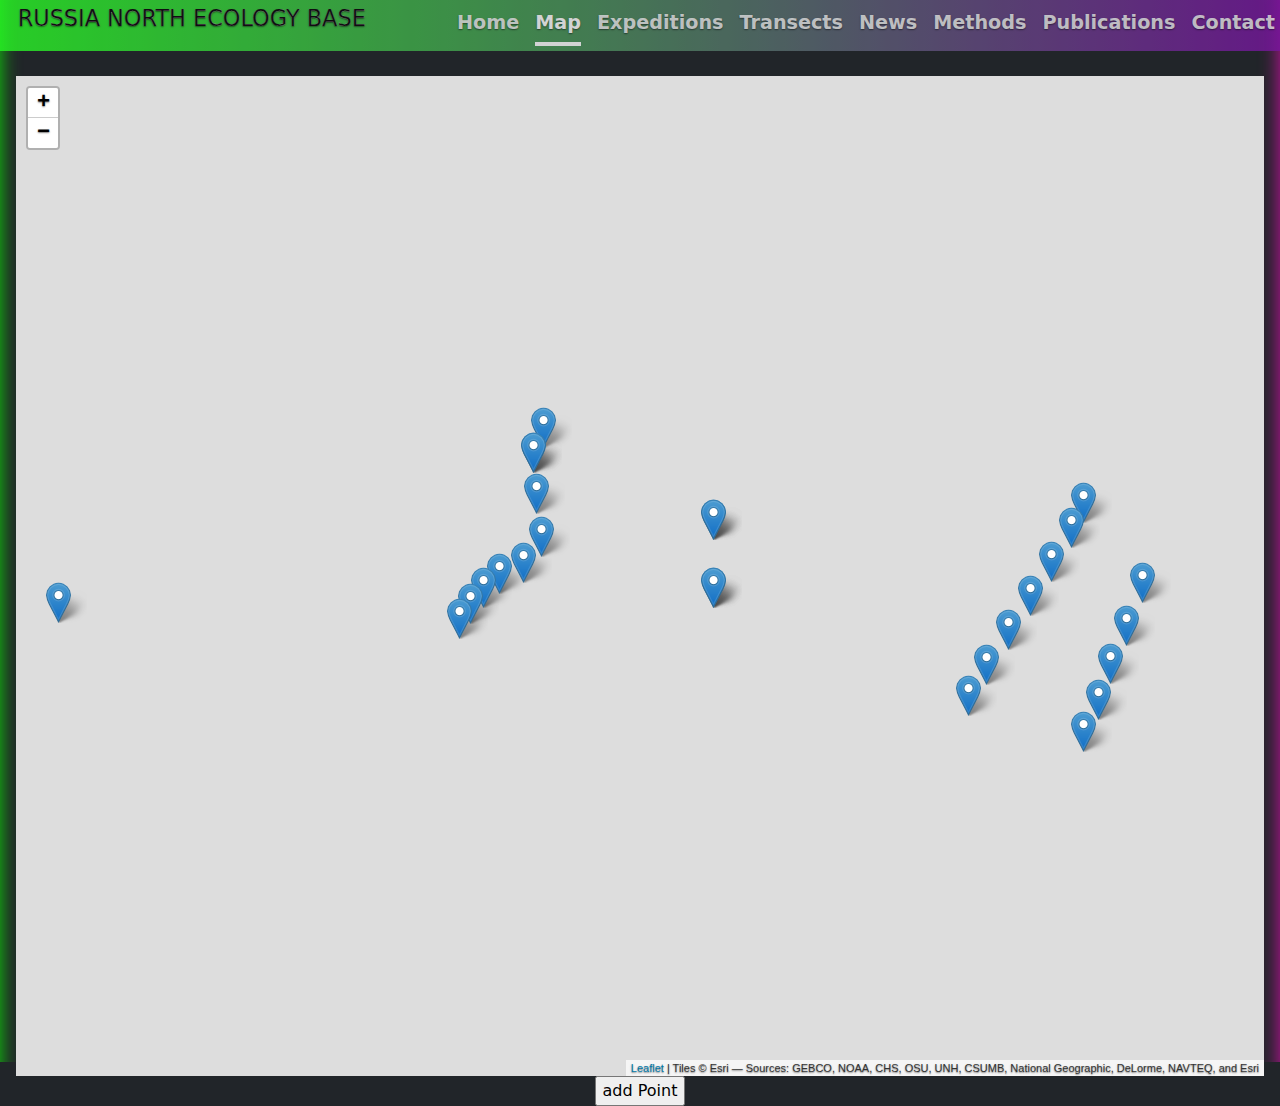
==== index.html @ 31353225 "Road to goog use open server php." ====
<!DOCTYPE html>
<html lang="en">
<head>
  <meta charset="UTF-8">
  <meta http-equiv="X-UA-Compatible" content="IE=edge">
  <meta name="viewport" content="width=device-width, initial-scale=1.0">
  <title>Russia North Ecology Base</title>
  <link rel="stylesheet" href="src/frontend/css/bootstrap.min.css">
  <link rel="stylesheet" href="src/frontend/css/cover.css">

  <!--<link rel="stylesheet" href="../JavaScript/libs/v6.13.0-dist/ol.css">
  
<link rel="stylesheet" href="../JavaScript/leaflet1_7/leaflet.css" />

<link rel="stylesheet" href="https://unpkg.com/leaflet@1.7.1/dist/leaflet.css" />--> 
  
  
  <link rel="stylesheet" href="src/frontend/JavaScript/leaflet1_7/leaflet.css" />
  <link rel="stylesheet" href="src/frontend/css/style.css">
  <script src="src/frontend/JavaScript/jQuery/jquery-3.6.0.min.js"></script>
  
</head>

<body  class="d-flex h-100 text-center text-white bg-dark">
  <div class="cover-container d-flex w-100 h-100 p-3 mx-auto flex-column">
    <header class="mb-auto">
      <div>
        <h3 class="float-md-start mb-0">Russia North Ecology Base</h3>
        <nav class="nav nav-masthead justify-content-center float-md-end">
          <a class="nav-link" href="src/frontend/html/home_page.html">Home</a> 
          <a class="nav-link active" aria-current="page" href="#">Map</a>
          <a class="nav-link" href="src/frontend/html/expeditions_page.html">Expeditions</a>
          <a class="nav-link" href="src/frontend/html/transects_page.html">Transects</a>
          <a class="nav-link" href="src/frontend/html/news_page.html">News</a>
          <a class="nav-link" href="src/frontend/html/methods_page.html">Methods</a>
          <a class="nav-link" href="src/frontend/html/publications_page.html">Publications</a>
          <a class="nav-link" href="#">Contact</a>
        </nav>
      </div>
    </header>
  
    <!--
    <div id="js-map" class="map"></div>
    <script src="../JavaScript/libs/v6.13.0-dist/ol.js"></script>
    <script src="../JavaScript/our_map.js"></script>

    <script src="../JavaScript/leaflet1_7/leaflet.js"></script> 

  <script src="https://unpkg.com/leaflet@1.7.1/dist/leaflet.js"></script>-->

    <main>
      <div id="map" class="map"></div>

      <script src="src/frontend/JavaScript/leaflet1_7/leaflet.js"></script>
      <script src="src/frontend/JavaScript/our_map.js"></script>


      <!-- <div class="kindsOfvariablesForMap">
        <h3>Which parameters of the stations you want to see?</h3>
        <form name="form1" id="allVariantsOfVizualization">
          <div class="variantsOfvariables">
            <div> <label><input type="checkbox" id="nameStf" name="nameStf" value="nameStf_">Name of the Stations</label></div>
            <div> <label><input type="checkbox" id="longitudef" name="longitudef" value="longitudef_">Longitude</label></div>
            <div> <label><input type="checkbox" id="latitudef" name="latitudef" value="latitudef_">Latitude</label></div>
            <div> <label><input type="checkbox" id="depthf" name="depthf" value="depthf_">Depth</label></div>
            <div> <label><input type="checkbox" id="salinityf" name="salinityf" value="salinityf_">Salinity</label></div>
            <div> <label><input type="checkbox" id="docf" name="docf" value="docf_">DOC</label></div>
          </div> 
          <div class="functionsWithData">
            <div class="buttonforSendVar"><input type="submit" value="On map"></div>
            <div class="exportDatato"><button type="button">Export Data</button></div>
          </div>
        </form>
        <script src="src/frontend/JavaScript/sellective_output_points_map_page.js"></script>
      </div> -->

      <!-- <script type="text/javascript" src="../JavaScript/makeData.js"></script> -->
      <input type="button" name="addPointsButton" class="addPointsButtoncl" id="addPointsButtonid" value="add Point">
      <!-- <script type="text/javascript" src="src/frontend/JavaScript/add_points_map_page1_script.js"></script> -->
      <script type="text/javascript" src="src/frontend/JavaScript/add_points_map_page2_script.js"></script>
      <!-- <script src="src/frontend/JavaScript/authentic_map_page_1.js"></script> -->
    </main>
  </div>
</body>
</html>
---- src/frontend/css/cover.css ----
/*
 * Globals
 */


/* Custom default button */
.btn-secondary,
.btn-secondary:hover,
.btn-secondary:focus {
  color: rgb(13, 14, 13);
  text-shadow: none; /* Prevent inheritance from `body` */
}


/*
 * Base structure
 */

body {
  text-shadow: 0 .05rem .1rem rgba(0, 0, 0, .5);
  box-shadow: inset -20px 0 20px -20px #d30ea8,
  inset 20px 0 20px -20px rgba(13, 238, 5, 0.925);
  /* inset 0 20px 5rem rgba(42, 8, 197, 0.863),
  inset 100px 100px 5rem rgba(220, 235, 5, 0.863); */
}

/* .cover-container {
  max-width: 42em;
} */


/*
 * Header
 */

.nav-masthead .nav-link {
  padding: .25rem 0;
  font-weight: 700;
  color: rgba(255, 255, 255, 0.884);
  background-color: transparent;
  border-bottom: .25rem solid transparent;
}

.nav-masthead .nav-link:hover,
.nav-masthead .nav-link:focus {
  border-bottom-color: rgba(248, 242, 242, 0.884);
}

.nav-masthead .nav-link + .nav-link {
  margin-left: 1rem;
}

.nav-masthead .active {
  color: #fff;
  border-bottom-color: #fff;
}
---- src/frontend/JavaScript/leaflet1_7/leaflet.css ----
/* required styles */

.leaflet-pane,
.leaflet-tile,
.leaflet-marker-icon,
.leaflet-marker-shadow,
.leaflet-tile-container,
.leaflet-pane > svg,
.leaflet-pane > canvas,
.leaflet-zoom-box,
.leaflet-image-layer,
.leaflet-layer {
	position: absolute;
	left: 0;
	top: 0;
	}
.leaflet-container {
	overflow: hidden;
	}
.leaflet-tile,
.leaflet-marker-icon,
.leaflet-marker-shadow {
	-webkit-user-select: none;
	   -moz-user-select: none;
	        user-select: none;
	  -webkit-user-drag: none;
	}
/* Prevents IE11 from highlighting tiles in blue */
.leaflet-tile::selection {
	background: transparent;
}
/* Safari renders non-retina tile on retina better with this, but Chrome is worse */
.leaflet-safari .leaflet-tile {
	image-rendering: -webkit-optimize-contrast;
	}
/* hack that prevents hw layers "stretching" when loading new tiles */
.leaflet-safari .leaflet-tile-container {
	width: 1600px;
	height: 1600px;
	-webkit-transform-origin: 0 0;
	}
.leaflet-marker-icon,
.leaflet-marker-shadow {
	display: block;
	}
/* .leaflet-container svg: reset svg max-width decleration shipped in Joomla! (joomla.org) 3.x */
/* .leaflet-container img: map is broken in FF if you have max-width: 100% on tiles */
.leaflet-container .leaflet-overlay-pane svg,
.leaflet-container .leaflet-marker-pane img,
.leaflet-container .leaflet-shadow-pane img,
.leaflet-container .leaflet-tile-pane img,
.leaflet-container img.leaflet-image-layer,
.leaflet-container .leaflet-tile {
	max-width: none !important;
	max-height: none !important;
	}

.leaflet-container.leaflet-touch-zoom {
	-ms-touch-action: pan-x pan-y;
	touch-action: pan-x pan-y;
	}
.leaflet-container.leaflet-touch-drag {
	-ms-touch-action: pinch-zoom;
	/* Fallback for FF which doesn't support pinch-zoom */
	touch-action: none;
	touch-action: pinch-zoom;
}
.leaflet-container.leaflet-touch-drag.leaflet-touch-zoom {
	-ms-touch-action: none;
	touch-action: none;
}
.leaflet-container {
	-webkit-tap-highlight-color: transparent;
}
.leaflet-container a {
	-webkit-tap-highlight-color: rgba(51, 181, 229, 0.4);
}
.leaflet-tile {
	filter: inherit;
	visibility: hidden;
	}
.leaflet-tile-loaded {
	visibility: inherit;
	}
.leaflet-zoom-box {
	width: 0;
	height: 0;
	-moz-box-sizing: border-box;
	     box-sizing: border-box;
	z-index: 800;
	}
/* workaround for https://bugzilla.mozilla.org/show_bug.cgi?id=888319 */
.leaflet-overlay-pane svg {
	-moz-user-select: none;
	}

.leaflet-pane         { z-index: 400; }

.leaflet-tile-pane    { z-index: 200; }
.leaflet-overlay-pane { z-index: 400; }
.leaflet-shadow-pane  { z-index: 500; }
.leaflet-marker-pane  { z-index: 600; }
.leaflet-tooltip-pane   { z-index: 650; }
.leaflet-popup-pane   { z-index: 700; }

.leaflet-map-pane canvas { z-index: 100; }
.leaflet-map-pane svg    { z-index: 200; }

.leaflet-vml-shape {
	width: 1px;
	height: 1px;
	}
.lvml {
	behavior: url(#default#VML);
	display: inline-block;
	position: absolute;
	}


/* control positioning */

.leaflet-control {
	position: relative;
	z-index: 800;
	pointer-events: visiblePainted; /* IE 9-10 doesn't have auto */
	pointer-events: auto;
	}
.leaflet-top,
.leaflet-bottom {
	position: absolute;
	z-index: 1000;
	pointer-events: none;
	}
.leaflet-top {
	top: 0;
	}
.leaflet-right {
	right: 0;
	}
.leaflet-bottom {
	bottom: 0;
	}
.leaflet-left {
	left: 0;
	}
.leaflet-control {
	float: left;
	clear: both;
	}
.leaflet-right .leaflet-control {
	float: right;
	}
.leaflet-top .leaflet-control {
	margin-top: 10px;
	}
.leaflet-bottom .leaflet-control {
	margin-bottom: 10px;
	}
.leaflet-left .leaflet-control {
	margin-left: 10px;
	}
.leaflet-right .leaflet-control {
	margin-right: 10px;
	}


/* zoom and fade animations */

.leaflet-fade-anim .leaflet-tile {
	will-change: opacity;
	}
.leaflet-fade-anim .leaflet-popup {
	opacity: 0;
	-webkit-transition: opacity 0.2s linear;
	   -moz-transition: opacity 0.2s linear;
	        transition: opacity 0.2s linear;
	}
.leaflet-fade-anim .leaflet-map-pane .leaflet-popup {
	opacity: 1;
	}
.leaflet-zoom-animated {
	-webkit-transform-origin: 0 0;
	    -ms-transform-origin: 0 0;
	        transform-origin: 0 0;
	}
.leaflet-zoom-anim .leaflet-zoom-animated {
	will-change: transform;
	}
.leaflet-zoom-anim .leaflet-zoom-animated {
	-webkit-transition: -webkit-transform 0.25s cubic-bezier(0,0,0.25,1);
	   -moz-transition:    -moz-transform 0.25s cubic-bezier(0,0,0.25,1);
	        transition:         transform 0.25s cubic-bezier(0,0,0.25,1);
	}
.leaflet-zoom-anim .leaflet-tile,
.leaflet-pan-anim .leaflet-tile {
	-webkit-transition: none;
	   -moz-transition: none;
	        transition: none;
	}

.leaflet-zoom-anim .leaflet-zoom-hide {
	visibility: hidden;
	}


/* cursors */

.leaflet-interactive {
	cursor: pointer;
	}
.leaflet-grab {
	cursor: -webkit-grab;
	cursor:    -moz-grab;
	cursor:         grab;
	}
.leaflet-crosshair,
.leaflet-crosshair .leaflet-interactive {
	cursor: crosshair;
	}
.leaflet-popup-pane,
.leaflet-control {
	cursor: auto;
	}
.leaflet-dragging .leaflet-grab,
.leaflet-dragging .leaflet-grab .leaflet-interactive,
.leaflet-dragging .leaflet-marker-draggable {
	cursor: move;
	cursor: -webkit-grabbing;
	cursor:    -moz-grabbing;
	cursor:         grabbing;
	}

/* marker & overlays interactivity */
.leaflet-marker-icon,
.leaflet-marker-shadow,
.leaflet-image-layer,
.leaflet-pane > svg path,
.leaflet-tile-container {
	pointer-events: none;
	}

.leaflet-marker-icon.leaflet-interactive,
.leaflet-image-layer.leaflet-interactive,
.leaflet-pane > svg path.leaflet-interactive,
svg.leaflet-image-layer.leaflet-interactive path {
	pointer-events: visiblePainted; /* IE 9-10 doesn't have auto */
	pointer-events: auto;
	}

/* visual tweaks */

.leaflet-container {
	background: #ddd;
	outline: 0;
	}
.leaflet-container a {
	color: #0078A8;
	}
.leaflet-container a.leaflet-active {
	outline: 2px solid orange;
	}
.leaflet-zoom-box {
	border: 2px dotted #38f;
	background: rgba(255,255,255,0.5);
	}


/* general typography */
.leaflet-container {
	font: 12px/1.5 "Helvetica Neue", Arial, Helvetica, sans-serif;
	}


/* general toolbar styles */

.leaflet-bar {
	box-shadow: 0 1px 5px rgba(0,0,0,0.65);
	border-radius: 4px;
	}
.leaflet-bar a,
.leaflet-bar a:hover {
	background-color: #fff;
	border-bottom: 1px solid #ccc;
	width: 26px;
	height: 26px;
	line-height: 26px;
	display: block;
	text-align: center;
	text-decoration: none;
	color: black;
	}
.leaflet-bar a,
.leaflet-control-layers-toggle {
	background-position: 50% 50%;
	background-repeat: no-repeat;
	display: block;
	}
.leaflet-bar a:hover {
	background-color: #f4f4f4;
	}
.leaflet-bar a:first-child {
	border-top-left-radius: 4px;
	border-top-right-radius: 4px;
	}
.leaflet-bar a:last-child {
	border-bottom-left-radius: 4px;
	border-bottom-right-radius: 4px;
	border-bottom: none;
	}
.leaflet-bar a.leaflet-disabled {
	cursor: default;
	background-color: #f4f4f4;
	color: #bbb;
	}

.leaflet-touch .leaflet-bar a {
	width: 30px;
	height: 30px;
	line-height: 30px;
	}
.leaflet-touch .leaflet-bar a:first-child {
	border-top-left-radius: 2px;
	border-top-right-radius: 2px;
	}
.leaflet-touch .leaflet-bar a:last-child {
	border-bottom-left-radius: 2px;
	border-bottom-right-radius: 2px;
	}

/* zoom control */

.leaflet-control-zoom-in,
.leaflet-control-zoom-out {
	font: bold 18px 'Lucida Console', Monaco, monospace;
	text-indent: 1px;
	}

.leaflet-touch .leaflet-control-zoom-in, .leaflet-touch .leaflet-control-zoom-out  {
	font-size: 22px;
	}


/* layers control */

.leaflet-control-layers {
	box-shadow: 0 1px 5px rgba(0,0,0,0.4);
	background: #fff;
	border-radius: 5px;
	}
.leaflet-control-layers-toggle {
	background-image: url(images/layers.png);
	width: 36px;
	height: 36px;
	}
.leaflet-retina .leaflet-control-layers-toggle {
	background-image: url(images/layers-2x.png);
	background-size: 26px 26px;
	}
.leaflet-touch .leaflet-control-layers-toggle {
	width: 44px;
	height: 44px;
	}
.leaflet-control-layers .leaflet-control-layers-list,
.leaflet-control-layers-expanded .leaflet-control-layers-toggle {
	display: none;
	}
.leaflet-control-layers-expanded .leaflet-control-layers-list {
	display: block;
	position: relative;
	}
.leaflet-control-layers-expanded {
	padding: 6px 10px 6px 6px;
	color: #333;
	background: #fff;
	}
.leaflet-control-layers-scrollbar {
	overflow-y: scroll;
	overflow-x: hidden;
	padding-right: 5px;
	}
.leaflet-control-layers-selector {
	margin-top: 2px;
	position: relative;
	top: 1px;
	}
.leaflet-control-layers label {
	display: block;
	}
.leaflet-control-layers-separator {
	height: 0;
	border-top: 1px solid #ddd;
	margin: 5px -10px 5px -6px;
	}

/* Default icon URLs */
.leaflet-default-icon-path {
	background-image: url(images/marker-icon.png);
	}


/* attribution and scale controls */

.leaflet-container .leaflet-control-attribution {
	background: #fff;
	background: rgba(255, 255, 255, 0.7);
	margin: 0;
	}
.leaflet-control-attribution,
.leaflet-control-scale-line {
	padding: 0 5px;
	color: #333;
	}
.leaflet-control-attribution a {
	text-decoration: none;
	}
.leaflet-control-attribution a:hover {
	text-decoration: underline;
	}
.leaflet-container .leaflet-control-attribution,
.leaflet-container .leaflet-control-scale {
	font-size: 11px;
	}
.leaflet-left .leaflet-control-scale {
	margin-left: 5px;
	}
.leaflet-bottom .leaflet-control-scale {
	margin-bottom: 5px;
	}
.leaflet-control-scale-line {
	border: 2px solid #777;
	border-top: none;
	line-height: 1.1;
	padding: 2px 5px 1px;
	font-size: 11px;
	white-space: nowrap;
	overflow: hidden;
	-moz-box-sizing: border-box;
	     box-sizing: border-box;

	background: #fff;
	background: rgba(255, 255, 255, 0.5);
	}
.leaflet-control-scale-line:not(:first-child) {
	border-top: 2px solid #777;
	border-bottom: none;
	margin-top: -2px;
	}
.leaflet-control-scale-line:not(:first-child):not(:last-child) {
	border-bottom: 2px solid #777;
	}

.leaflet-touch .leaflet-control-attribution,
.leaflet-touch .leaflet-control-layers,
.leaflet-touch .leaflet-bar {
	box-shadow: none;
	}
.leaflet-touch .leaflet-control-layers,
.leaflet-touch .leaflet-bar {
	border: 2px solid rgba(0,0,0,0.2);
	background-clip: padding-box;
	}


/* popup */

.leaflet-popup {
	position: absolute;
	text-align: center;
	margin-bottom: 20px;
	}
.leaflet-popup-content-wrapper {
	padding: 1px;
	text-align: left;
	border-radius: 12px;
	}
.leaflet-popup-content {
	margin: 13px 19px;
	line-height: 1.4;
	}
.leaflet-popup-content p {
	margin: 18px 0;
	}
.leaflet-popup-tip-container {
	width: 40px;
	height: 20px;
	position: absolute;
	left: 50%;
	margin-left: -20px;
	overflow: hidden;
	pointer-events: none;
	}
.leaflet-popup-tip {
	width: 17px;
	height: 17px;
	padding: 1px;

	margin: -10px auto 0;

	-webkit-transform: rotate(45deg);
	   -moz-transform: rotate(45deg);
	    -ms-transform: rotate(45deg);
	        transform: rotate(45deg);
	}
.leaflet-popup-content-wrapper,
.leaflet-popup-tip {
	background: white;
	color: #333;
	box-shadow: 0 3px 14px rgba(0,0,0,0.4);
	}
.leaflet-container a.leaflet-popup-close-button {
	position: absolute;
	top: 0;
	right: 0;
	padding: 4px 4px 0 0;
	border: none;
	text-align: center;
	width: 18px;
	height: 14px;
	font: 16px/14px Tahoma, Verdana, sans-serif;
	color: #c3c3c3;
	text-decoration: none;
	font-weight: bold;
	background: transparent;
	}
.leaflet-container a.leaflet-popup-close-button:hover {
	color: #999;
	}
.leaflet-popup-scrolled {
	overflow: auto;
	border-bottom: 1px solid #ddd;
	border-top: 1px solid #ddd;
	}

.leaflet-oldie .leaflet-popup-content-wrapper {
	-ms-zoom: 1;
	}
.leaflet-oldie .leaflet-popup-tip {
	width: 24px;
	margin: 0 auto;

	-ms-filter: "progid:DXImageTransform.Microsoft.Matrix(M11=0.70710678, M12=0.70710678, M21=-0.70710678, M22=0.70710678)";
	filter: progid:DXImageTransform.Microsoft.Matrix(M11=0.70710678, M12=0.70710678, M21=-0.70710678, M22=0.70710678);
	}
.leaflet-oldie .leaflet-popup-tip-container {
	margin-top: -1px;
	}

.leaflet-oldie .leaflet-control-zoom,
.leaflet-oldie .leaflet-control-layers,
.leaflet-oldie .leaflet-popup-content-wrapper,
.leaflet-oldie .leaflet-popup-tip {
	border: 1px solid #999;
	}


/* div icon */

.leaflet-div-icon {
	background: #fff;
	border: 1px solid #666;
	}


/* Tooltip */
/* Base styles for the element that has a tooltip */
.leaflet-tooltip {
	position: absolute;
	padding: 6px;
	background-color: #fff;
	border: 1px solid #fff;
	border-radius: 3px;
	color: #222;
	white-space: nowrap;
	-webkit-user-select: none;
	-moz-user-select: none;
	-ms-user-select: none;
	user-select: none;
	pointer-events: none;
	box-shadow: 0 1px 3px rgba(0,0,0,0.4);
	}
.leaflet-tooltip.leaflet-clickable {
	cursor: pointer;
	pointer-events: auto;
	}
.leaflet-tooltip-top:before,
.leaflet-tooltip-bottom:before,
.leaflet-tooltip-left:before,
.leaflet-tooltip-right:before {
	position: absolute;
	pointer-events: none;
	border: 6px solid transparent;
	background: transparent;
	content: "";
	}

/* Directions */

.leaflet-tooltip-bottom {
	margin-top: 6px;
}
.leaflet-tooltip-top {
	margin-top: -6px;
}
.leaflet-tooltip-bottom:before,
.leaflet-tooltip-top:before {
	left: 50%;
	margin-left: -6px;
	}
.leaflet-tooltip-top:before {
	bottom: 0;
	margin-bottom: -12px;
	border-top-color: #fff;
	}
.leaflet-tooltip-bottom:before {
	top: 0;
	margin-top: -12px;
	margin-left: -6px;
	border-bottom-color: #fff;
	}
.leaflet-tooltip-left {
	margin-left: -6px;
}
.leaflet-tooltip-right {
	margin-left: 6px;
}
.leaflet-tooltip-left:before,
.leaflet-tooltip-right:before {
	top: 50%;
	margin-top: -6px;
	}
.leaflet-tooltip-left:before {
	right: 0;
	margin-right: -12px;
	border-left-color: #fff;
	}
.leaflet-tooltip-right:before {
	left: 0;
	margin-left: -12px;
	border-right-color: #fff;
	}
---- src/frontend/css/style.css ----
.cover-container { /* override for map width */
    max-width: 100%;
}
header h3{
    color: #0a0909;
    text-transform: uppercase;
    margin-left: 1%;
    -webkit-text-stroke:  .01em #c4c2c2;
}
.map{
    width: 100%;
}
header{
    background: linear-gradient(to right, #29f925,#77169e);
    z-index: 100;
    opacity: 0.8;
}
.kindsOfvariablesForMap{
    position: relative;
    width: 40%;
    background-color: white;
    text-align: left;
    margin-bottom: 50px;

}
.kindsOfvariablesForMap h3{
    color: #ad25db;
    text-align: center;
}
/*.buttonforSendVar{
    margin-left: 35%;
}*/
.functionsWithData {
    display: flex;
    /*flex-direction: column;*/
    /*flex-wrap: wrap;*/
    /*flex: 2;*/
    flex-wrap: wrap;
    justify-content:space-around;
    border-top: 5px solid #ad25db;
    margin-top: 10px;
    padding-top: 10px;
}
.functionsWithData div{
    /*float: left;*/
    flex: 1 1 auto;
    width: 50%;
    padding-left: 5%;
}

.functionsWithData button{
    border:0.5px solid black;
}
.functionsWithData input{
    border:0.5px solid black;
}
.kindsOfvariablesForMap .variantsOfvariables{
    display: flex;
    /*flex-direction: column;*/
    /*flex-wrap: wrap;*/
    /*flex: 2;*/
    flex-wrap: wrap;
    justify-content:space-around;

}
.kindsOfvariablesForMap .variantsOfvariables div{
    flex: 1 1 auto;
    padding-left: 5%;
}
.kindsOfvariablesForMap label{
    color: green;
    margin-left: 2%;
}
/*.kindsOfvariablesForMap input{
    margin-left: 10%;
}*/
@media (max-width: 275px){
    .map {
        height: 500px;
    }
    header {
        position: fixed; /* Фиксированное позиционирование */
        left: 0; right: 0; /* Вся ширина */
        top: 0px; /* Положение сверху */
        padding: 5px; /* Поля вокруг текста */
        border: 10px;
        /*background-color: #080808;*/
    }
    header h3{
        font-size: 50%;
    }
    header a{
        font-size: 80%;
    }
    main{
        position: relative;
        top: 95px;
        z-index: 10;
    }
    .kindsOfvariablesForMap{
        width: 100%;
    }
    .kindsOfvariablesForMap .variantsOfvariables div{
        width: 90%;
    }
}
@media (min-width: 276px) and (max-width: 320px){
    .map {
        height: 500px;
    }
    header {
        position: fixed; /* Фиксированное позиционирование */
        left: 0; right: 0; /* Вся ширина */
        top: 0px; /* Положение сверху */
        padding: 5px; /* Поля вокруг текста */
        border: 10px;
        /*background-color: #080808;*/
    }
    header h3{
        font-size: 70%;
    }
    header a{
        font-size: 100%;
    }
    main{
        position: relative;
        top: 95px;
        z-index: 10;
    }
    .kindsOfvariablesForMap{
        width: 100%;
    }
    .kindsOfvariablesForMap .variantsOfvariables div{
        width: 90%;
    }
}
@media (min-width: 321px) and (max-width: 376px){
    .map {
        height: 500px;
    }
    header {
        position: fixed; /* Фиксированное позиционирование */
        left: 0; right: 0; /* Вся ширина */
        top: 0px; /* Положение сверху */
        padding: 5px; /* Поля вокруг текста */
        border: 10px;
        /*background-color: #080808;*/
    }
    header h3{
        font-size: 60%;
    }
    header a{
        font-size: 100%;
    }
    main{
        position: relative;
        top: 95px;
        z-index: 10;
    }
    .kindsOfvariablesForMap{
        width: 100%;
    }
    .kindsOfvariablesForMap .variantsOfvariables div{
        width: 90%;
    }
}
@media (min-width: 377px) and (max-width: 410px) {
    .map {
        height: 700px;
    }
    header {
        position: fixed; /* Фиксированное позиционирование */
        left: 0; right: 0; /* Вся ширина */
        top: 0px; /* Положение сверху */
        padding: 5px; /* Поля вокруг текста */
        border: 10px;
        /*background-color: #080808;*/
    }
    header h3{
        font-size: 55%;
    }
    header a{
        font-size: 100%;
    }
    main{
        position: relative;
        top: 70px;
        z-index: 10;
    }
    .kindsOfvariablesForMap{
        width: 100%;
    }
    .kindsOfvariablesForMap .variantsOfvariables div{
        width: 90%;
    }
}
@media (min-width: 411px) and (max-width: 479px) {
    .map {
        height: 700px;
    }
    header {
        position: fixed; /* Фиксированное позиционирование */
        left: 0; right: 0; /* Вся ширина */
        top: 0px; /* Положение сверху */
        padding: 5px; /* Поля вокруг текста */
        border: 10px;
        /*background-color: #080808;*/
    }
    header h3{
        font-size: 60%;
    }
    header a{
        font-size: 100%;
    }
    main{
        position: relative;
        top: 83px;
        z-index: 10;
    }
    .kindsOfvariablesForMap{
        width: 100%;
    }
    .kindsOfvariablesForMap .variantsOfvariables div{
        width: 90%;
    }
}
@media (min-width: 480px) and (max-width: 519px) {
    .map {
        height: 700px;
    }
    header {
        position: fixed; /* Фиксированное позиционирование */
        left: 0; right: 0; /* Вся ширина */
        top: 0px; /* Положение сверху */
        padding: 5px; /* Поля вокруг текста */
        border: 10px;
        /*background-color: #080808;*/
    }
    header h3{
        font-size: 60%;
    }
    header a{
        font-size: 100%;
    }
    main{
        position: relative;
        top: 77px;
        z-index: 10;
    }
    .kindsOfvariablesForMap{
        width: 50%;
    }
    .kindsOfvariablesForMap .variantsOfvariables div{
        width: 90%;
    }
}
@media (min-width: 520px) and (max-width: 600px) {
    .map {
        height: 700px;
    }
    header {
        position: fixed; /* Фиксированное позиционирование */
        left: 0; right: 0; /* Вся ширина */
        top: 0px; /* Положение сверху */
        padding: 5px; /* Поля вокруг текста */
        border: 10px;
        /*background-color: #080808;*/
    }
    header h3{
        font-size: 95%;
    }
    header a{
        font-size: 100%;
    }
    main{
        position: relative;
        top: 77px;
        z-index: 10;
    }
    .kindsOfvariablesForMap{
        width: 100%;
    }
    .kindsOfvariablesForMap .variantsOfvariables div{
        width: 50%;
    }
}
@media (min-width: 601px) and (max-width: 699px) {
    .map {
        height: 700px;
    }
    header {
        position: fixed; /* Фиксированное позиционирование */
        left: 0; right: 0; /* Вся ширина */
        top: 0px; /* Положение сверху */
        padding: 5px; /* Поля вокруг текста */
        border: 10px;
        /*background-color: #080808;*/
    }
    header h3{
        font-size: 90%;
    }
    header a{
        font-size: 70%;
    }
    main{
        position: relative;
        top: 75px;
        z-index: 10;
    }
    .kindsOfvariablesForMap{
        width: 50%;
    }
    .kindsOfvariablesForMap .variantsOfvariables div{
        width: 50%;
    }
}
@media (min-width: 700px) and (max-width: 769px) {
    .map {
        height: 700px;
    }
    header {
        position: fixed; /* Фиксированное позиционирование */
        left: 0; right: 0; /* Вся ширина */
        top: 0px; /* Положение сверху */
        padding: 5px; /* Поля вокруг текста */
        border: 10px;
        /*background-color: #080808;*/
    }
    header h3{
        font-size: 100%;
    }
    header a{
        font-size: 100%;
    }
    main{
        position: relative;
        top: 47px;
        z-index: 10;
    }
    .kindsOfvariablesForMap{
        width: 30%;
    }
    .kindsOfvariablesForMap .variantsOfvariables div{
        width: 50%;
    }
}
@media (min-width: 770px) and (max-width: 900px) {
    .map {
        height: 700px;
    }
    header {
        position: fixed; /* Фиксированное позиционирование */
        left: 0; right: 0; /* Вся ширина */
        top: 0px; /* Положение сверху */
        padding: 5px; /* Поля вокруг текста */
        border: 10px;
        /*background-color: #080808;*/
    }
    header h3{
        font-size: 120%;
    }
    header a{
        font-size: 100%;
    }
    main{
        position: relative;
        top: 60px;
        z-index: 10;
    }
    .kindsOfvariablesForMap{
        width: 30%;
    }
    .kindsOfvariablesForMap .variantsOfvariables div{
        width: 50%;
    }
}
@media (min-width: 901px) and (max-width: 1023px) {
    .map {
        height: 900px;
    }
    header {
        position: fixed; /* Фиксированное позиционирование */
        left: 0; right: 0; /* Вся ширина */
        top: 0px; /* Положение сверху */
        padding: 5px; /* Поля вокруг текста */
        border: 10px;
        /*background-color: #080808;*/
    }
    header h3{
        font-size: 100%;
    }
    header a{
        font-size: 100%;
    }
    main{
        position: relative;
        top: 65px;
        z-index: 10;
    }
    .kindsOfvariablesForMap{
        width: 30%;
    }
    .kindsOfvariablesForMap .variantsOfvariables div{
        width: 50%;
    }
}

@media (min-width: 1024px) and (max-width: 2048px) {
    .map {
        height: 1000px;
    }
    header {
        position: fixed; /* Фиксированное позиционирование */
        left: 0; right: 0; /* Вся ширина */
        top: 0px; /* Положение сверху */
        padding: 5px; /* Поля вокруг текста */
        border: 10px;
        /*background-color: #080808;*/
    }
    header h3{
        font-size: 140%;
    }
    header a{
        font-size: 120%;
    }
    main{
        position: relative;
        top: 60px;
        z-index: 10;
    }
    .kindsOfvariablesForMap{
        width: 30%;
    }
    .kindsOfvariablesForMap .variantsOfvariables div{
        width: 50%;
    }
}
@media (min-width: 2049px){
    .map {
        height: 1000px;
    }
    header {
        position: fixed; /* Фиксированное позиционирование */
        left: 0; right: 0; /* Вся ширина */
        top: 0px; /* Положение сверху */
        padding: 5px; /* Поля вокруг текста */
        border: 10px;
        /*background-color: #080808;*/
    }
    header h3{
        font-size: 140%;
    }
    header a{
        font-size: 120%;
    }
    main{
        position: relative;
        top: 60px;
        z-index: 10;
    }
    .kindsOfvariablesForMap{
        width: 30%;
    }
    .kindsOfvariablesForMap .variantsOfvariables div{
        width: 27%;
    }
}
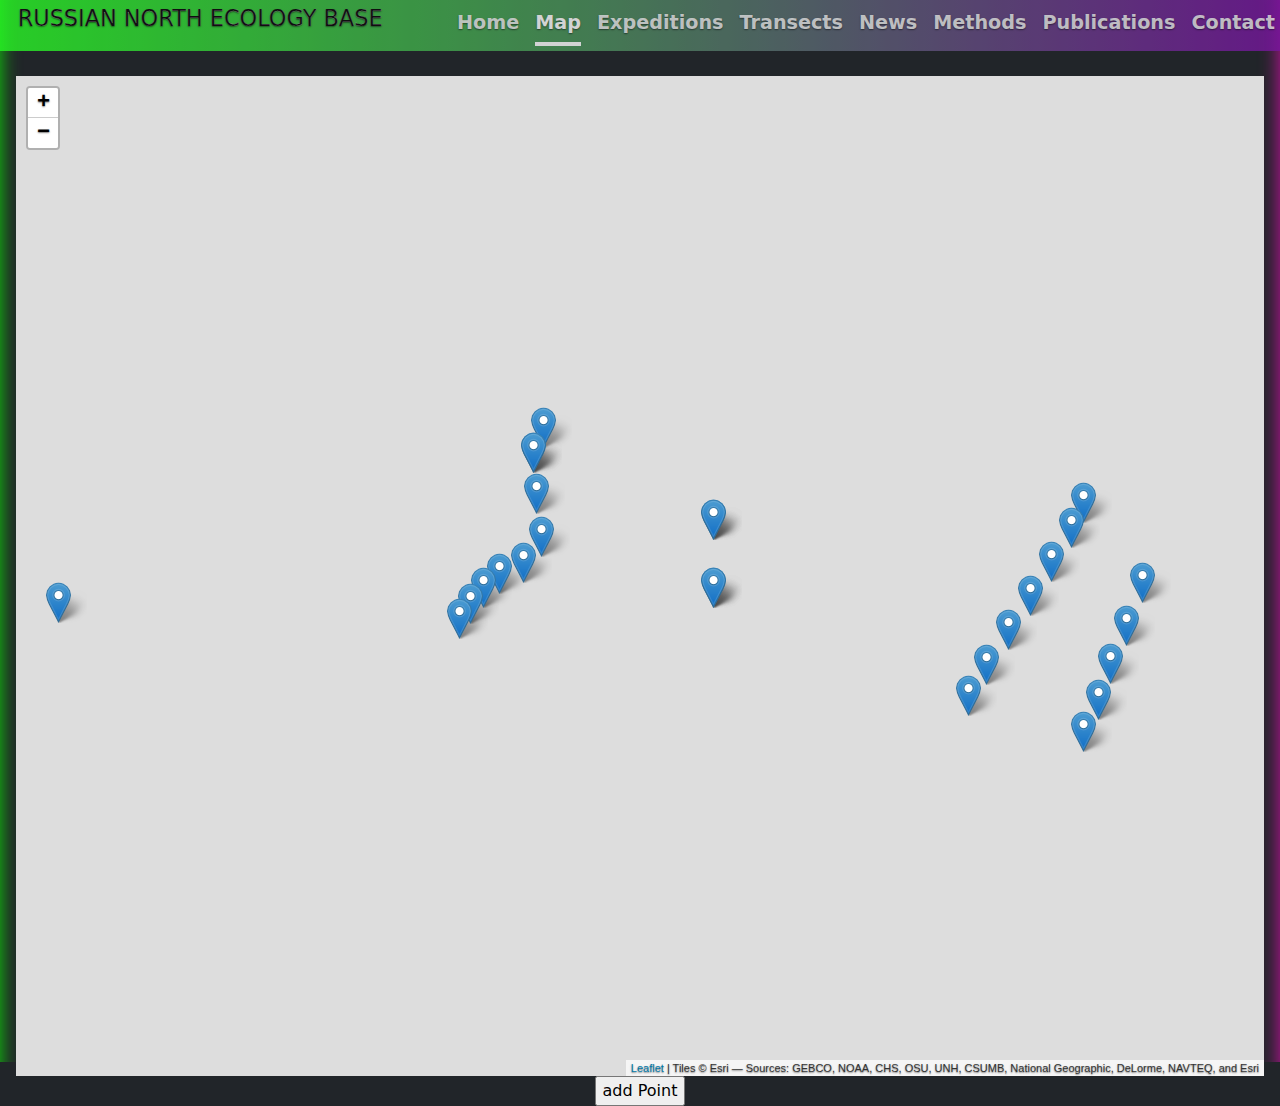
==== commit beff30ed: "We made aftorization" ====
--- a/index.html
+++ b/index.html
@@ -4,7 +4,7 @@
   <meta charset="UTF-8">
   <meta http-equiv="X-UA-Compatible" content="IE=edge">
   <meta name="viewport" content="width=device-width, initial-scale=1.0">
-  <title>Russia North Ecology Base</title>
+  <title>Russian North Ecology Base</title>
   <link rel="stylesheet" href="src/frontend/css/bootstrap.min.css">
   <link rel="stylesheet" href="src/frontend/css/cover.css">
 
@@ -18,6 +18,7 @@
   <link rel="stylesheet" href="src/frontend/JavaScript/leaflet1_7/leaflet.css" />
   <link rel="stylesheet" href="src/frontend/css/style.css">
   <script src="src/frontend/JavaScript/jQuery/jquery-3.6.0.min.js"></script>
+  <!-- <script type="text/javascript" src="src/frontend/JavaScript/add_points_map_page2_script.js"></script> -->
   
 </head>
 
@@ -25,7 +26,7 @@
   <div class="cover-container d-flex w-100 h-100 p-3 mx-auto flex-column">
     <header class="mb-auto">
       <div>
-        <h3 class="float-md-start mb-0">Russia North Ecology Base</h3>
+        <h3 class="float-md-start mb-0">Russian North Ecology Base</h3>
         <nav class="nav nav-masthead justify-content-center float-md-end">
           <a class="nav-link" href="src/frontend/html/home_page.html">Home</a> 
           <a class="nav-link active" aria-current="page" href="#">Map</a>
@@ -76,8 +77,9 @@
 
       <!-- <script type="text/javascript" src="../JavaScript/makeData.js"></script> -->
       <input type="button" name="addPointsButton" class="addPointsButtoncl" id="addPointsButtonid" value="add Point">
-      <!-- <script type="text/javascript" src="src/frontend/JavaScript/add_points_map_page1_script.js"></script> -->
-      <script type="text/javascript" src="src/frontend/JavaScript/add_points_map_page2_script.js"></script>
+      <!-- <script type="text/javascript" src="src/frontend/JavaScript/add_points_map_page0_script.js"></script> -->
+      <script type="text/javascript" src="src/frontend/JavaScript/add_points_map_page1_script.js"></script>
+      
       <!-- <script src="src/frontend/JavaScript/authentic_map_page_1.js"></script> -->
     </main>
   </div>
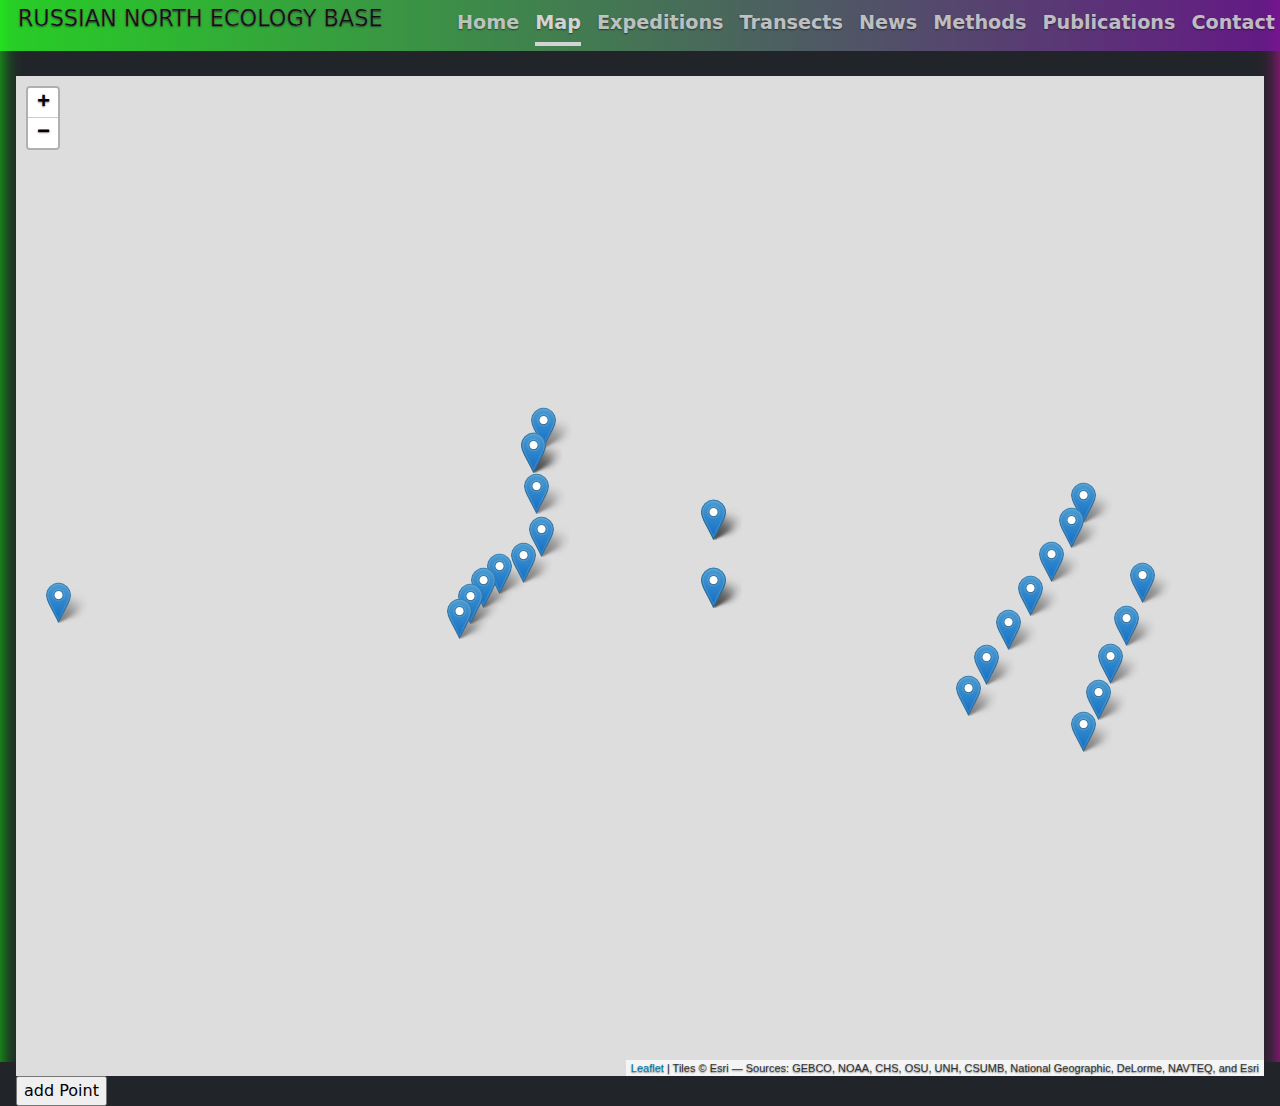
==== commit 9f7513ff: "some proposed to work with id" ====
--- a/index.html
+++ b/index.html
@@ -17,6 +17,7 @@
   
   <link rel="stylesheet" href="src/frontend/JavaScript/leaflet1_7/leaflet.css" />
   <link rel="stylesheet" href="src/frontend/css/style.css">
+  <link rel="stylesheet" href="src/frontend/css/style_for_map_page1.css">
   <script src="src/frontend/JavaScript/jQuery/jquery-3.6.0.min.js"></script>
   <!-- <script type="text/javascript" src="src/frontend/JavaScript/add_points_map_page2_script.js"></script> -->
   
@@ -72,11 +73,22 @@
             <div class="exportDatato"><button type="button">Export Data</button></div>
           </div>
         </form>
-        <script src="src/frontend/JavaScript/sellective_output_points_map_page.js"></script>
+        <script src="src/frontend/JavaScript/sellective_output_points_map_page.js"id="addPointsButtonid"></script>
       </div> -->
 
       <!-- <script type="text/javascript" src="../JavaScript/makeData.js"></script> -->
       <input type="button" name="addPointsButton" class="addPointsButtoncl" id="addPointsButtonid" value="add Point">
+      <form action="src/backend/afrorization_1.php" method="POST" id="authenticForm">
+        <div class="mb-3">
+        <label for="inputUserName1" class="form-label">User name</label>
+        <input type="text" class="form-control" id="inputUserName1" name="inputUserName1">
+        </div>
+        <div class="mb-3">
+        <label for="inputPassword1" class="form-label">Password</label>
+        <input type="text" class="form-control" id="inputPassword1" name="inputPassword1">
+        </div>
+        <button type="submit" class="btn btn-primary" id="mapPagesubmitButton1">Submit</button>
+        </form>
       <!-- <script type="text/javascript" src="src/frontend/JavaScript/add_points_map_page0_script.js"></script> -->
       <script type="text/javascript" src="src/frontend/JavaScript/add_points_map_page1_script.js"></script>
       
--- a/src/frontend/css/style_for_map_page1.css
+++ b/src/frontend/css/style_for_map_page1.css
@@ -0,0 +1,6 @@
+#authenticForm{
+    display: none;
+}
+#addPointsButtonid{
+    display: block;
+}